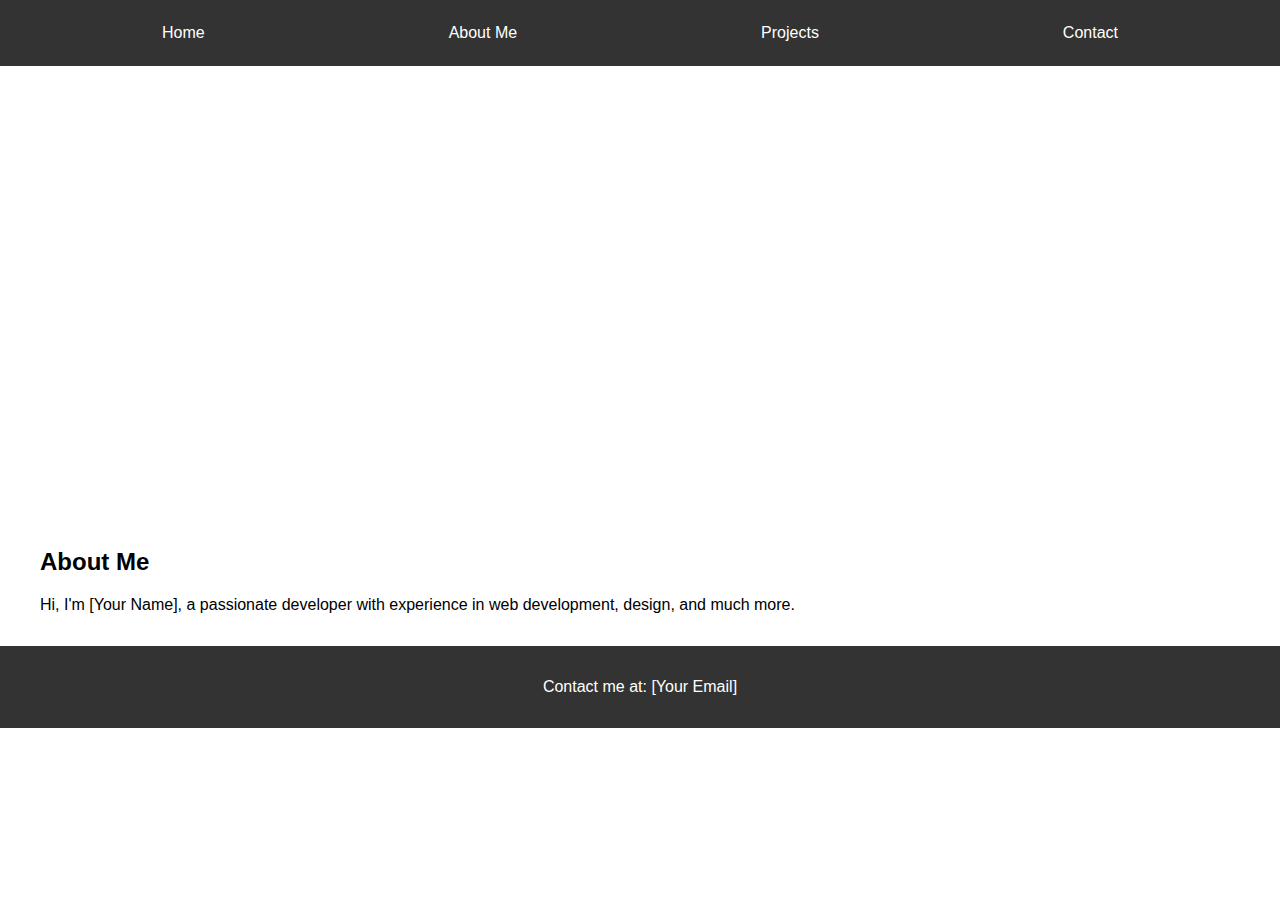
==== index.html @ 143afd7c "Add files via upload" ====
<!DOCTYPE html>
<html lang="en">
<head>
    <meta charset="UTF-8">
    <meta name="viewport" content="width=device-width, initial-scale=1.0">
    <title>My Portfolio</title>
    <link rel="stylesheet" href="style.css">
</head>
<body>
    <header>
        <nav>
            <a href="index.html">Home</a>
            <a href="about.html">About Me</a>
            <a href="projects.html">Projects</a>
            <a href="contact.html">Contact</a>
        </nav>
    </header>
    <section class="hero">
        <h1>Welcome to My Portfolio</h1>
    </section>
    <section class="content">
        <h2>About Me</h2>
        <p>Hi, I'm [Your Name], a passionate developer with experience in web development, design, and much more.</p>
    </section>
    <footer>
        <p>Contact me at: [Your Email]</p>
    </footer>
</body>
</html>
---- style.css ----
body {
    font-family: Arial, sans-serif;
    margin: 0;
    padding: 0;
    box-sizing: border-box;
}
header {
    background: #333;
    color: white;
    padding: 1rem 0;
    text-align: center;
}
nav {
    margin: 0 auto;
    max-width: 1200px;
    display: flex;
    justify-content: space-around;
}
nav a {
    color: white;
    text-decoration: none;
    padding: 0.5rem 1rem;
}
.hero {
    background: url('hero-image.jpg') no-repeat center center/cover;
    height: 50vh;
    display: flex;
    justify-content: center;
    align-items: center;
    color: white;
    text-align: center;
}
.hero h1 {
    font-size: 2.5rem;
}
.content {
    max-width: 1200px;
    margin: 2rem auto;
    padding: 0 1rem;
}
footer {
    background: #333;
    color: white;
    text-align: center;
    padding: 1rem 0;
}
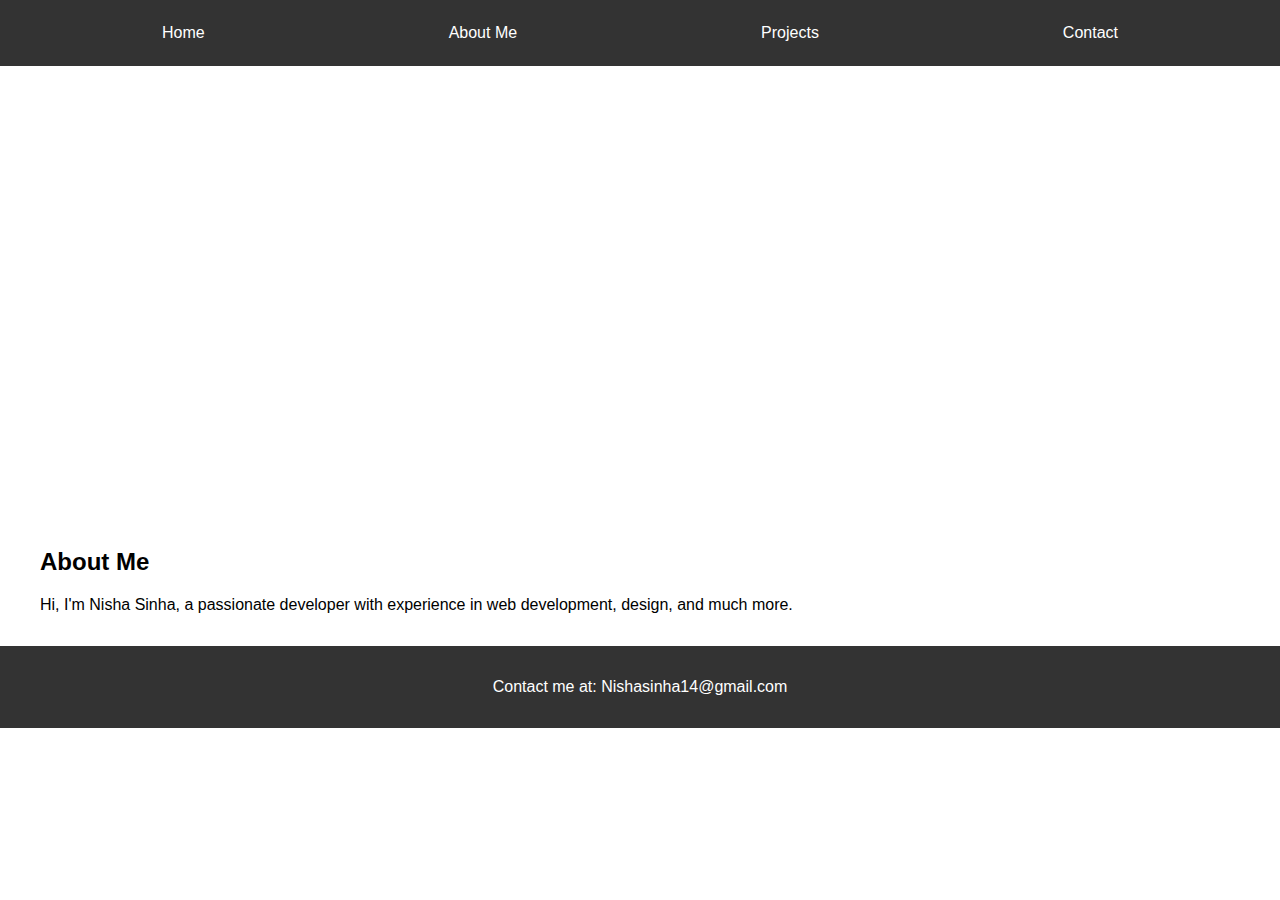
==== commit 2b613854: "Update index.html" ====
--- a/index.html
+++ b/index.html
@@ -17,13 +17,14 @@
     </header>
     <section class="hero">
         <h1>Welcome to My Portfolio</h1>
+        <h1>NISHA HERE</h1>
     </section>
     <section class="content">
         <h2>About Me</h2>
-        <p>Hi, I'm [Your Name], a passionate developer with experience in web development, design, and much more.</p>
+        <p>Hi, I'm Nisha Sinha, a passionate developer with experience in web development, design, and much more.</p>
     </section>
     <footer>
-        <p>Contact me at: [Your Email]</p>
+        <p>Contact me at: Nishasinha14@gmail.com</p>
     </footer>
 </body>
 </html>
